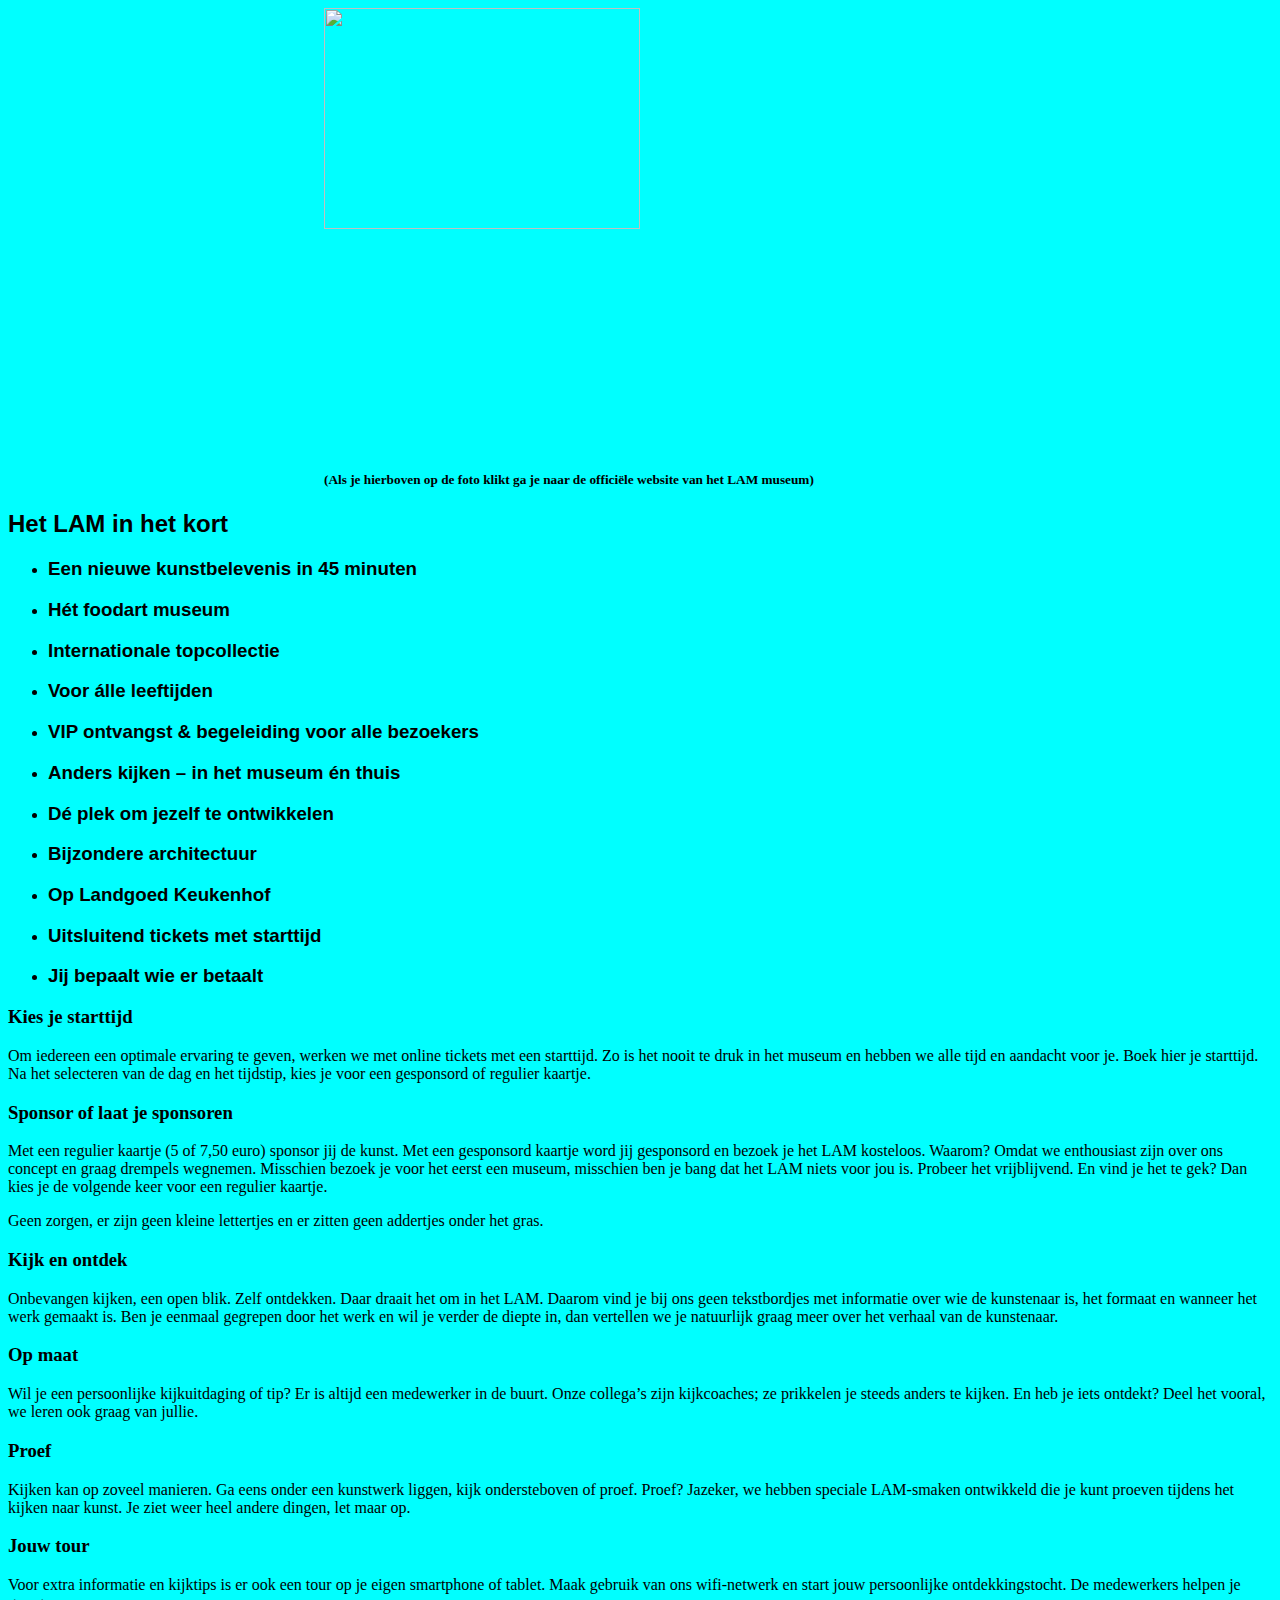
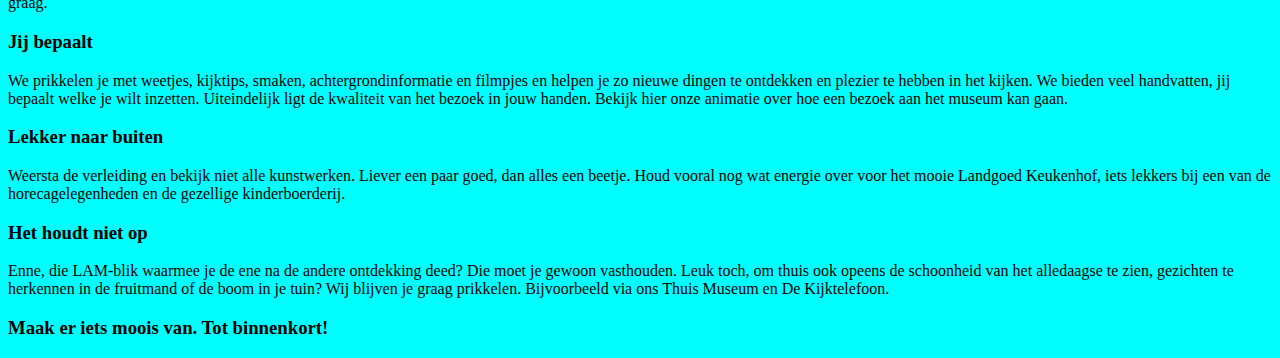
==== info.html @ f23a078f "test commit" ====
<html lang="en">
<head>
    <meta charset="UTF-8">
    <meta name="viewport" content="width=device-width, initial-scale=1.0">
    <title>Document</title>
    <link rel="stylesheet" href="colour.css">
</head>
<body>
    <a href="https://www.lamlisse.nl"><img src="https://images.adsttc.com/media/images/5b50/a18b/f197/cc6e/fc00/0531/large_jpg/-_Featured_Image.jpg" width="400">
            </a>
<h5>(Als je hierboven op de foto klikt ga je naar de officiële website van het LAM museum)</h5>
    <h2><strong>Het LAM in het kort</strong><br></h2>
<ul>
<li><h3><strong>Een nieuwe kunstbelevenis in 45 minuten</strong><br></h3></li>
    
<li><h3><strong>Hét foodart museum</strong><br></h3></li>
    
<li><h3><strong>Internationale topcollectie</strong><br></h3></li>
    
<li><h3><strong>Voor álle leeftijden</strong><br></h3></li>
    
<li><h3><strong>VIP ontvangst & begeleiding voor alle bezoekers</strong><br></h3></li>
    
<li><h3><strong>Anders kijken – in het museum én thuis</strong><br></h3></li>
    
<li><h3><strong>Dé plek om jezelf te ontwikkelen</strong><br></h3></li>
    
<li><h3><strong>Bijzondere architectuur</strong><br></h3></li>
     
<li><h3><strong>Op Landgoed Keukenhof</strong><br></h3></li>
     
<li><h3><strong>Uitsluitend tickets met starttijd</strong><br></h3></li>

<li><h3><strong>Jij bepaalt wie er betaalt</strong><br></h3></li>

</ul>

<h3>Kies je starttijd</h3>
    <p>Om iedereen een optimale ervaring te geven, werken we met online tickets met een starttijd. Zo is het nooit te druk in het museum en hebben we alle tijd en aandacht voor je. Boek hier je starttijd. Na het selecteren van de dag en het tijdstip, kies je voor een gesponsord of regulier kaartje.</p>
    
    <h3>Sponsor of laat je sponsoren</h3>
    <p>Met een regulier kaartje (5 of 7,50 euro) sponsor jij de kunst. Met een gesponsord kaartje word jij gesponsord en bezoek je het LAM kosteloos.
    Waarom? Omdat we enthousiast zijn over ons concept en graag drempels wegnemen. Misschien bezoek je voor het eerst een museum, misschien ben je bang dat het LAM niets voor jou is. Probeer het vrijblijvend. En vind je het te gek? Dan kies je de volgende keer voor een regulier kaartje.</p>
    Geen zorgen, er zijn geen kleine lettertjes en er zitten geen addertjes onder het gras.</p>
    
    <h3>Kijk en ontdek</h3>
    <p>Onbevangen kijken, een open blik. Zelf ontdekken. Daar draait het om in het LAM. Daarom vind je bij ons geen tekstbordjes met informatie over wie de kunstenaar is, het formaat en wanneer het werk gemaakt is. Ben je eenmaal gegrepen door het werk en wil je verder de diepte in, dan vertellen we je natuurlijk graag meer over het verhaal van de kunstenaar.</p>
    
    <h3>Op maat</h3>
    <p>Wil je een persoonlijke kijkuitdaging of tip? Er is altijd een medewerker in de buurt. Onze collega’s zijn kijkcoaches; ze prikkelen je steeds anders te kijken. En heb je iets ontdekt? Deel het vooral, we leren ook graag van jullie.</p>
    
    <h3>Proef</h3>
    <p>Kijken kan op zoveel manieren. Ga eens onder een kunstwerk liggen, kijk ondersteboven of proef. Proef? Jazeker, we hebben speciale LAM-smaken ontwikkeld die je kunt proeven tijdens het kijken naar kunst. Je ziet weer heel andere dingen, let maar op.</p>
    
    <h3>Jouw tour</h3>
    <p>Voor extra informatie en kijktips is er ook een tour op je eigen smartphone of tablet. Maak gebruik van ons wifi-netwerk en start jouw persoonlijke ontdekkingstocht. De medewerkers helpen je graag.</p>
    
    <h3>Jij bepaalt</h3>
    <p>We prikkelen je met weetjes, kijktips, smaken, achtergrondinformatie en filmpjes en helpen je zo nieuwe dingen te ontdekken en plezier te hebben in het kijken. We bieden veel handvatten, jij bepaalt welke je wilt inzetten. Uiteindelijk ligt de kwaliteit van het bezoek in jouw handen. Bekijk hier onze animatie over hoe een bezoek aan het museum kan gaan.</p>
    
    <h3>Lekker naar buiten</h3>
    <p>Weersta de verleiding en bekijk niet alle kunstwerken. Liever een paar goed, dan alles een beetje. Houd vooral nog wat energie over voor het  mooie Landgoed Keukenhof, iets lekkers bij een van de horecagelegenheden en de gezellige kinderboerderij.</p> 
    
    <h3>Het houdt niet op</h3>
    <p>Enne, die LAM-blik waarmee je de ene na de andere ontdekking deed? Die moet je gewoon vasthouden. Leuk toch, om thuis ook opeens de schoonheid van het alledaagse te zien, gezichten te herkennen in de fruitmand of de boom in je tuin? Wij blijven je graag prikkelen. Bijvoorbeeld via ons Thuis Museum en De Kijktelefoon.</p>
    
    <h3>Maak er iets moois van. Tot binnenkort!</h3>

</body>
</html>
---- colour.css ----
img {
    display: block;
    margin-left: auto;
    margin-right: auto;
    width: 50%;
}

h5 {
    display: block;
    margin-left: auto;
    margin-right: auto;
    width: 50%;
}

h2{
    font-family: Arial, Helvetica, sans-serif;
}

li{
    font-family: Arial, Helvetica, sans-serif;
}

body{
    background-color: aqua
}
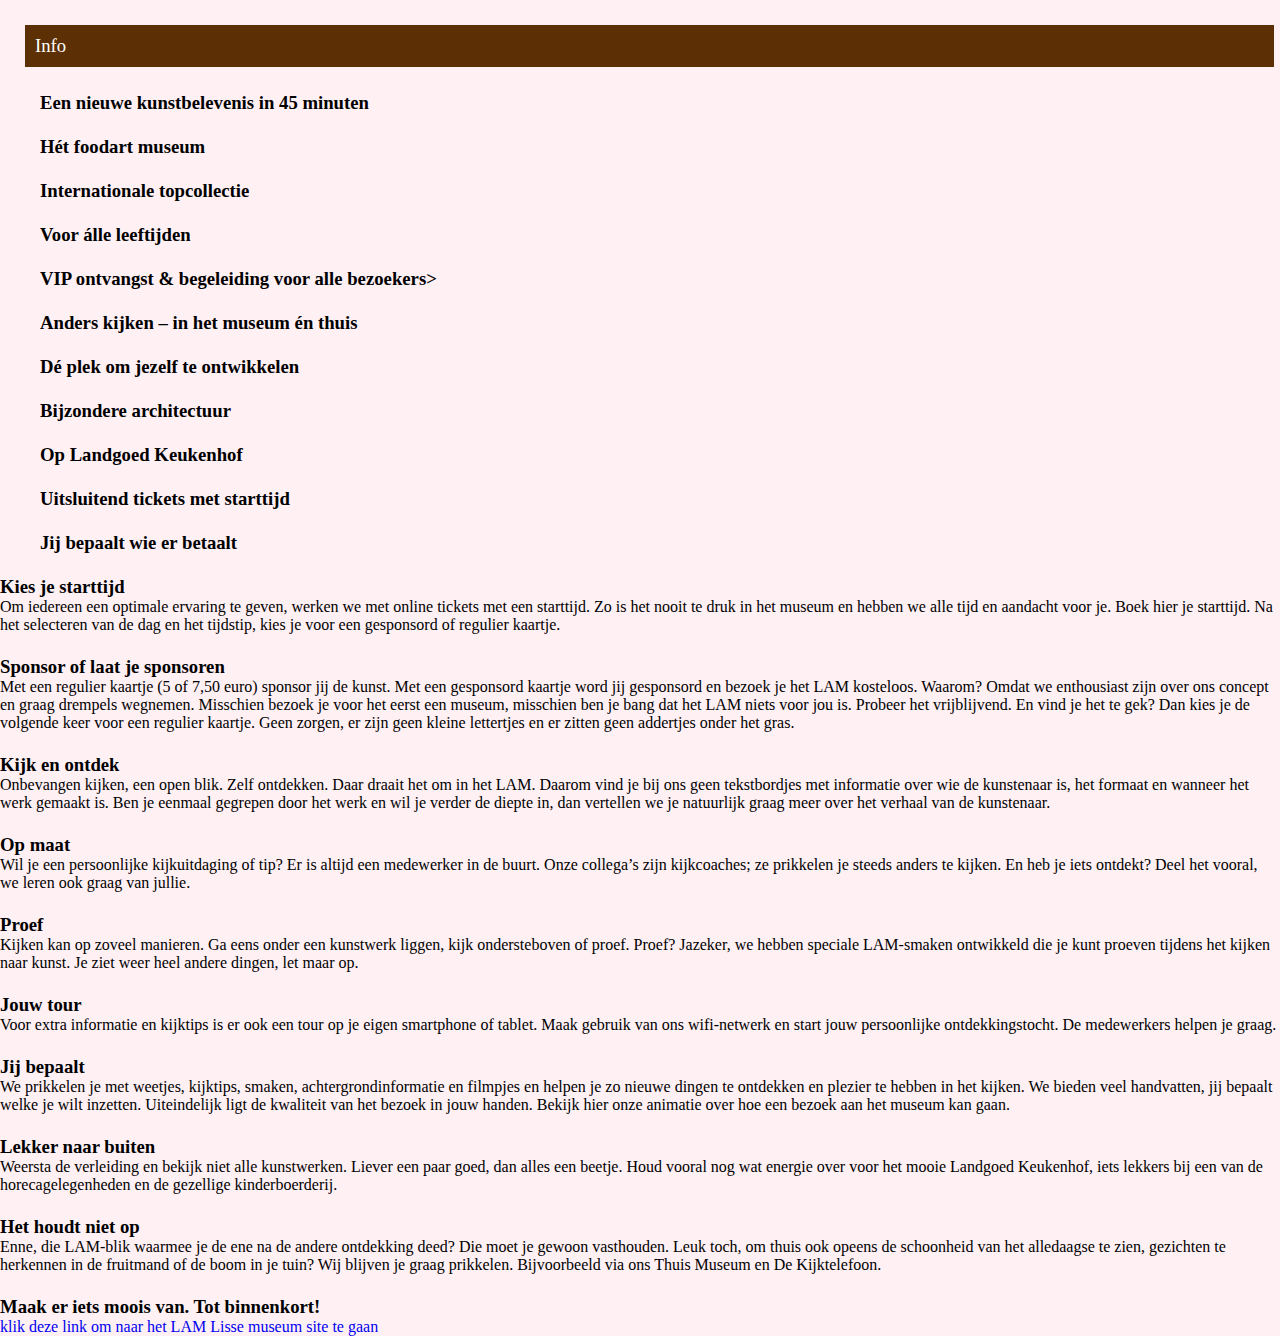
==== commit 09a88fa7: "website verbetering" ====
--- a/info.html
+++ b/info.html
@@ -1,70 +1,70 @@
+<!DOCTYPE html>
 <html lang="en">
 <head>
-    <meta charset="UTF-8">
-    <meta name="viewport" content="width=device-width, initial-scale=1.0">
+    <link rel="stylesheet" href="test2.css">
+
     <title>Document</title>
-    <link rel="stylesheet" href="colour.css">
 </head>
 <body>
-    <a href="https://www.lamlisse.nl"><img src="https://images.adsttc.com/media/images/5b50/a18b/f197/cc6e/fc00/0531/large_jpg/-_Featured_Image.jpg" width="400">
-            </a>
-<h5>(Als je hierboven op de foto klikt ga je naar de officiële website van het LAM museum)</h5>
-    <h2><strong>Het LAM in het kort</strong><br></h2>
-<ul>
-<li><h3><strong>Een nieuwe kunstbelevenis in 45 minuten</strong><br></h3></li>
+    <div id= "INFO" class="tabcontent">
+        <h3 class="infocontent">Info</h3>
+            <ul>
+            <li><h3><br><strong>Een nieuwe kunstbelevenis in 45 minuten</strong><br></h3></li>
+        
+            <li><h3><br><strong>Hét foodart museum</strong></h3></li>
+        
+            <li><h3><br><strong>Internationale topcollectie</strong></h3></li>
+        
+            <li><h3><br><strong>Voor álle leeftijden</strong></h3></li>
+        
+            <li><h3><br><strong>VIP ontvangst & begeleiding voor alle bezoekers</strong>></h3></li>
+        
+            <li><h3><br><strong>Anders kijken – in het museum én thuis</strong></h3></li>
+        
+            <li><h3><br><strong>Dé plek om jezelf te ontwikkelen</strong></h3></li>
+                
+            <li><h3><br><strong>Bijzondere architectuur</strong></h3></li>
+         
+            <li><h3><br><strong>Op Landgoed Keukenhof</strong></h3></li>
+         
+            <li><h3><br><strong>Uitsluitend tickets met starttijd</strong></h3></li>
     
-<li><h3><strong>Hét foodart museum</strong><br></h3></li>
+            <li><h3><br><strong>Jij bepaalt wie er betaalt</strong></h3></li>
     
-<li><h3><strong>Internationale topcollectie</strong><br></h3></li>
+            </ul>
+
+
+            <h3><br>Kies je starttijd</h3>
+            <p>Om iedereen een optimale ervaring te geven, werken we met online tickets met een starttijd. Zo is het nooit te druk in het museum en hebben we alle tijd en aandacht voor je. Boek hier je starttijd. Na het selecteren van de dag en het tijdstip, kies je voor een gesponsord of regulier kaartje.</p>
     
-<li><h3><strong>Voor álle leeftijden</strong><br></h3></li>
+            <h3><br>Sponsor of laat je sponsoren</h3>
+            <p>Met een regulier kaartje (5 of 7,50 euro) sponsor jij de kunst. Met een gesponsord kaartje word jij gesponsord en bezoek je het LAM kosteloos.
+            Waarom? Omdat we enthousiast zijn over ons concept en graag drempels wegnemen. Misschien bezoek je voor het eerst een museum, misschien ben je bang dat het LAM niets voor jou is. Probeer het vrijblijvend. En vind je het te gek? Dan kies je de volgende keer voor een regulier kaartje.
+            Geen zorgen, er zijn geen kleine lettertjes en er zitten geen addertjes onder het gras.</p>
     
-<li><h3><strong>VIP ontvangst & begeleiding voor alle bezoekers</strong><br></h3></li>
+            <h3><br>Kijk en ontdek</h3>
+            <p>Onbevangen kijken, een open blik. Zelf ontdekken. Daar draait het om in het LAM. Daarom vind je bij ons geen tekstbordjes met informatie over wie de kunstenaar is, het formaat en wanneer het werk gemaakt is. Ben je eenmaal gegrepen door het werk en wil je verder de diepte in, dan vertellen we je natuurlijk graag meer over het verhaal van de kunstenaar.</p>
     
-<li><h3><strong>Anders kijken – in het museum én thuis</strong><br></h3></li>
+            <h3><br>Op maat</h3>
+            <p>Wil je een persoonlijke kijkuitdaging of tip? Er is altijd een medewerker in de buurt. Onze collega’s zijn kijkcoaches; ze prikkelen je steeds anders te kijken. En heb je iets ontdekt? Deel het vooral, we leren ook graag van jullie.</p>
     
-<li><h3><strong>Dé plek om jezelf te ontwikkelen</strong><br></h3></li>
+            <h3><br>Proef</h3>
+            <p>Kijken kan op zoveel manieren. Ga eens onder een kunstwerk liggen, kijk ondersteboven of proef. Proef? Jazeker, we hebben speciale LAM-smaken ontwikkeld die je kunt proeven tijdens het kijken naar kunst. Je ziet weer heel andere dingen, let maar op.</p>
     
-<li><h3><strong>Bijzondere architectuur</strong><br></h3></li>
-     
-<li><h3><strong>Op Landgoed Keukenhof</strong><br></h3></li>
-     
-<li><h3><strong>Uitsluitend tickets met starttijd</strong><br></h3></li>
+            <h3><br>Jouw tour</h3>
+            <p>Voor extra informatie en kijktips is er ook een tour op je eigen smartphone of tablet. Maak gebruik van ons wifi-netwerk en start jouw persoonlijke ontdekkingstocht. De medewerkers helpen je graag.</p>
+    
+            <h3><br>Jij bepaalt</h3>
+            <p>We prikkelen je met weetjes, kijktips, smaken, achtergrondinformatie en filmpjes en helpen je zo nieuwe dingen te ontdekken en plezier te hebben in het kijken. We bieden veel handvatten, jij bepaalt welke je wilt inzetten. Uiteindelijk ligt de kwaliteit van het bezoek in jouw handen. Bekijk hier onze animatie over hoe een bezoek aan het museum kan gaan.</p>
+    
+            <h3><br>Lekker naar buiten</h3>
+            <p>Weersta de verleiding en bekijk niet alle kunstwerken. Liever een paar goed, dan alles een beetje. Houd vooral nog wat energie over voor het  mooie Landgoed Keukenhof, iets lekkers bij een van de horecagelegenheden en de gezellige kinderboerderij.</p> 
+    
+            <h3><br>Het houdt niet op</h3>
+            <p>Enne, die LAM-blik waarmee je de ene na de andere ontdekking deed? Die moet je gewoon vasthouden. Leuk toch, om thuis ook opeens de schoonheid van het alledaagse te zien, gezichten te herkennen in de fruitmand of de boom in je tuin? Wij blijven je graag prikkelen. Bijvoorbeeld via ons Thuis Museum en De Kijktelefoon.</p>
+    
+            <h3><br>Maak er iets moois van. Tot binnenkort!</h3>
 
-<li><h3><strong>Jij bepaalt wie er betaalt</strong><br></h3></li>
-
-</ul>
-
-<h3>Kies je starttijd</h3>
-    <p>Om iedereen een optimale ervaring te geven, werken we met online tickets met een starttijd. Zo is het nooit te druk in het museum en hebben we alle tijd en aandacht voor je. Boek hier je starttijd. Na het selecteren van de dag en het tijdstip, kies je voor een gesponsord of regulier kaartje.</p>
-    
-    <h3>Sponsor of laat je sponsoren</h3>
-    <p>Met een regulier kaartje (5 of 7,50 euro) sponsor jij de kunst. Met een gesponsord kaartje word jij gesponsord en bezoek je het LAM kosteloos.
-    Waarom? Omdat we enthousiast zijn over ons concept en graag drempels wegnemen. Misschien bezoek je voor het eerst een museum, misschien ben je bang dat het LAM niets voor jou is. Probeer het vrijblijvend. En vind je het te gek? Dan kies je de volgende keer voor een regulier kaartje.</p>
-    Geen zorgen, er zijn geen kleine lettertjes en er zitten geen addertjes onder het gras.</p>
-    
-    <h3>Kijk en ontdek</h3>
-    <p>Onbevangen kijken, een open blik. Zelf ontdekken. Daar draait het om in het LAM. Daarom vind je bij ons geen tekstbordjes met informatie over wie de kunstenaar is, het formaat en wanneer het werk gemaakt is. Ben je eenmaal gegrepen door het werk en wil je verder de diepte in, dan vertellen we je natuurlijk graag meer over het verhaal van de kunstenaar.</p>
-    
-    <h3>Op maat</h3>
-    <p>Wil je een persoonlijke kijkuitdaging of tip? Er is altijd een medewerker in de buurt. Onze collega’s zijn kijkcoaches; ze prikkelen je steeds anders te kijken. En heb je iets ontdekt? Deel het vooral, we leren ook graag van jullie.</p>
-    
-    <h3>Proef</h3>
-    <p>Kijken kan op zoveel manieren. Ga eens onder een kunstwerk liggen, kijk ondersteboven of proef. Proef? Jazeker, we hebben speciale LAM-smaken ontwikkeld die je kunt proeven tijdens het kijken naar kunst. Je ziet weer heel andere dingen, let maar op.</p>
-    
-    <h3>Jouw tour</h3>
-    <p>Voor extra informatie en kijktips is er ook een tour op je eigen smartphone of tablet. Maak gebruik van ons wifi-netwerk en start jouw persoonlijke ontdekkingstocht. De medewerkers helpen je graag.</p>
-    
-    <h3>Jij bepaalt</h3>
-    <p>We prikkelen je met weetjes, kijktips, smaken, achtergrondinformatie en filmpjes en helpen je zo nieuwe dingen te ontdekken en plezier te hebben in het kijken. We bieden veel handvatten, jij bepaalt welke je wilt inzetten. Uiteindelijk ligt de kwaliteit van het bezoek in jouw handen. Bekijk hier onze animatie over hoe een bezoek aan het museum kan gaan.</p>
-    
-    <h3>Lekker naar buiten</h3>
-    <p>Weersta de verleiding en bekijk niet alle kunstwerken. Liever een paar goed, dan alles een beetje. Houd vooral nog wat energie over voor het  mooie Landgoed Keukenhof, iets lekkers bij een van de horecagelegenheden en de gezellige kinderboerderij.</p> 
-    
-    <h3>Het houdt niet op</h3>
-    <p>Enne, die LAM-blik waarmee je de ene na de andere ontdekking deed? Die moet je gewoon vasthouden. Leuk toch, om thuis ook opeens de schoonheid van het alledaagse te zien, gezichten te herkennen in de fruitmand of de boom in je tuin? Wij blijven je graag prikkelen. Bijvoorbeeld via ons Thuis Museum en De Kijktelefoon.</p>
-    
-    <h3>Maak er iets moois van. Tot binnenkort!</h3>
-
+            <a href= "https://www.lamlisse.nl">klik deze link om naar het LAM Lisse museum site te gaan</a>
 </body>
 </html>--- a/test2.css
+++ b/test2.css
@@ -0,0 +1,127 @@
+*{
+    margin: 0;
+    padding: 2;
+    list-style: none;
+    text-decoration: none;
+    font-family: roboto;
+}
+
+.header {
+    width: 100%;
+    height: 100px;
+    display: block;
+    background: rgb(92, 47, 4);
+    background: linear-gradient(90deg, rgb(99, 50, 4) 0%, rgb(99, 50, 4) 0%, rgb(255, 255, 255) 0%, (0,142,171,1) 100%);
+}
+
+.binnen_header {
+    width: 1000px;
+    height: 100%;
+    display: block;
+    margin: 0 auto;
+    
+}
+
+.logo_container {
+    height: 100%;
+    display: table;
+    float: left;
+}
+
+.logo_container h1{
+    color: white;
+    height: 100%;
+    display: table-cell;
+    vertical-align: middle;
+    font-family: Roboto; 
+
+}
+
+body{
+    background: rgb(0, 0, 0);
+    background: linear-gradient(90deg, rgb(255, 240, 244) 0%, rgb(255, 240, 244) 100%);
+}
+
+.nav {
+    float: right;
+    height: 100%;
+}
+
+.nav li {
+    height: 100%;
+    display: table;
+    float: left;
+    padding: 0px 23px;
+    transition: 0.3s;
+    cursor: pointer;
+}
+.nav li:hover {
+    background-color: rgb(210, 210, 210);
+}
+.nav li.active {
+    background-color: rgb(210, 210, 210);
+}
+
+.nav li a {
+    display: table-cell;
+    vertical-align: middle;
+    height: 100%;
+    color: rgb(0, 0, 0);
+    font-family: roboto;
+    font-size: 20px;
+}
+
+.tabcontent{
+    border: none;
+    
+}
+
+.homecontent{
+    width: 96%;
+    float: left;
+    background-color: rgb(92, 47, 4);
+    padding: 10px 10px;
+    margin: 25px 25px;
+    color: rgb(255, 249, 249);
+    font-weight: 500;
+    display: table;
+}
+    
+.homecontent h1{
+    text-align: center;
+    font-weight: 700;
+}
+
+.homecontent p{
+    margin: 10px;
+
+}
+
+.infocontent{
+    width: 96%;
+    float: left;
+    background-color: rgb(92, 47, 4);
+    padding: 10px 10px;
+    margin: 25px 25px;
+    color: rgb(255, 255, 255);
+    font-weight: 500;
+    display: table;
+}
+
+.infocontent li{
+    width: 96%;
+    float: left;
+    background-color: rgb(92, 47, 4);
+    padding: 10px 10px;
+    margin: 25px 25px;
+    color: black;
+    font-weight: 500;
+    display: table;
+}
+
+#img1{
+    width: 40%;
+    height:auto;
+    padding: 10px 440px;
+    
+}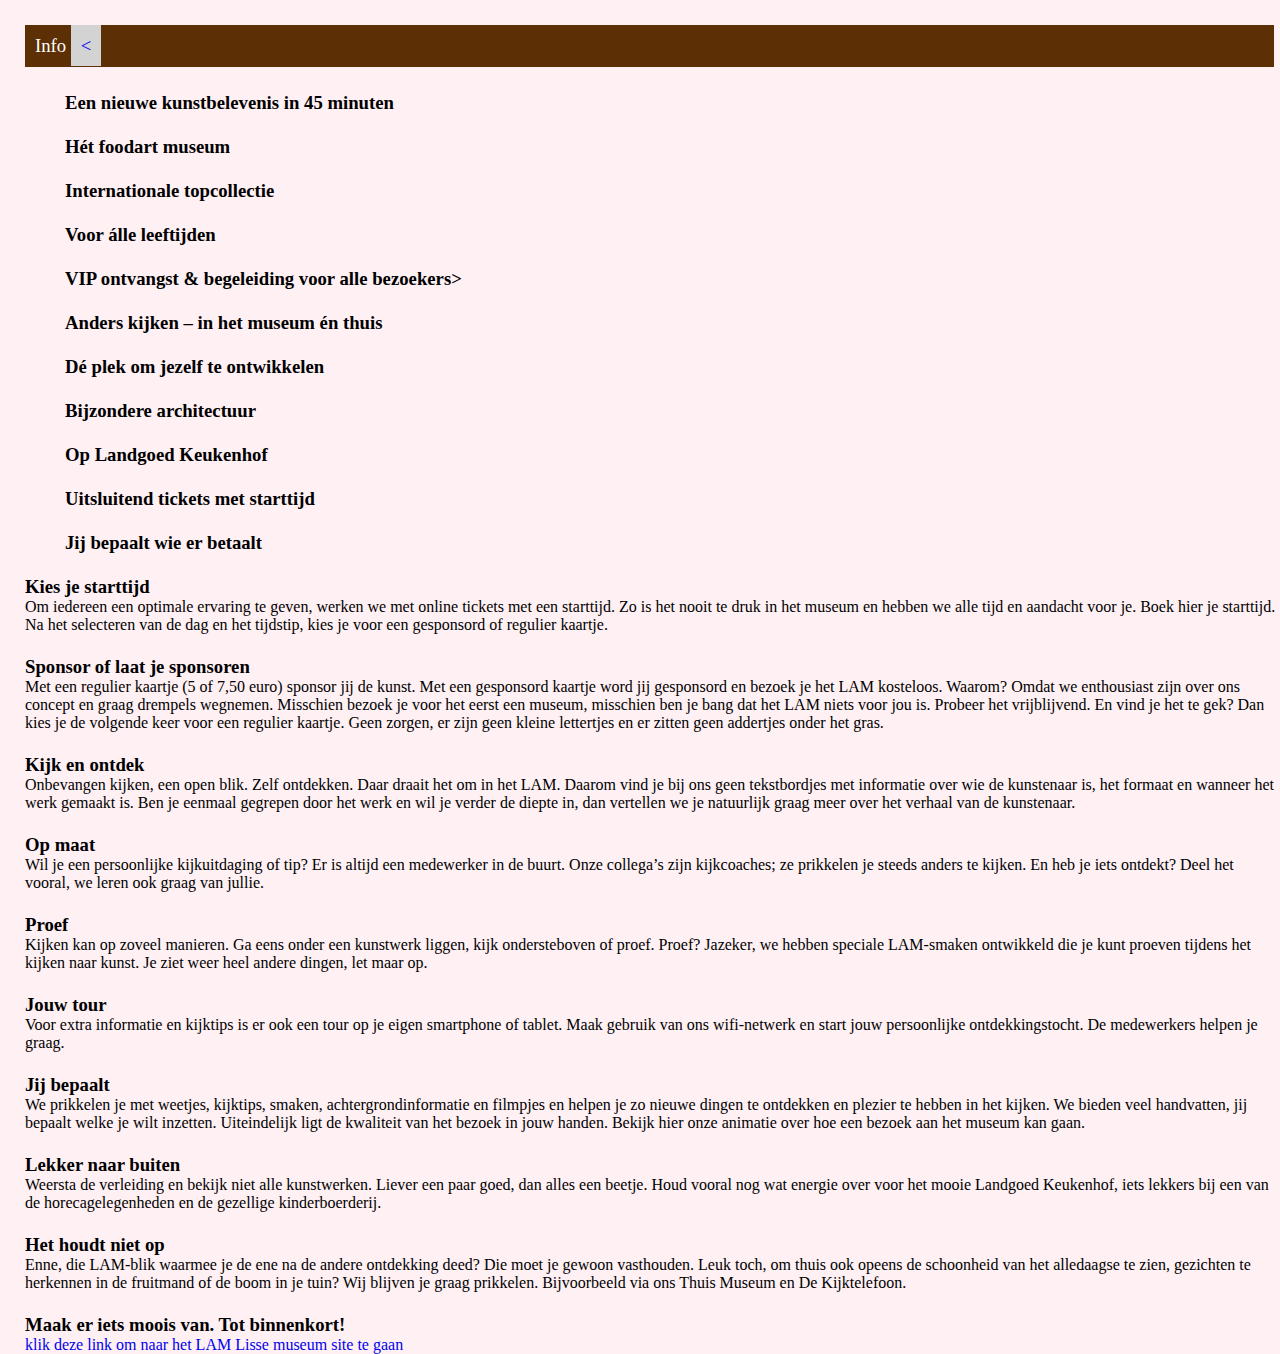
==== commit fa4b9100: "herkansing" ====
--- a/info.html
+++ b/info.html
@@ -7,7 +7,7 @@
 </head>
 <body>
     <div id= "INFO" class="tabcontent">
-        <h3 class="infocontent">Info</h3>
+        <h3 class="infocontent">Info                    <a href="Eindopdracht.html"> < </a></h3>
             <ul>
             <li><h3><br><strong>Een nieuwe kunstbelevenis in 45 minuten</strong><br></h3></li>
         
@@ -33,38 +33,39 @@
     
             </ul>
 
+            <div class="infoShizzle">
+                <h3><br>Kies je starttijd</h3>
+                <p>Om iedereen een optimale ervaring te geven, werken we met online tickets met een starttijd. Zo is het nooit te druk in het museum en hebben we alle tijd en aandacht voor je. Boek hier je starttijd. Na het selecteren van de dag en het tijdstip, kies je voor een gesponsord of regulier kaartje.</p>
+    
+                <h3><br>Sponsor of laat je sponsoren</h3>
+                <p>Met een regulier kaartje (5 of 7,50 euro) sponsor jij de kunst. Met een gesponsord kaartje word jij gesponsord en bezoek je het LAM kosteloos.
+                Waarom? Omdat we enthousiast zijn over ons concept en graag drempels wegnemen. Misschien bezoek je voor het eerst een museum, misschien ben je bang dat het LAM niets voor jou is. Probeer het vrijblijvend. En vind je het te gek? Dan kies je de volgende keer voor een regulier kaartje.
+                Geen zorgen, er zijn geen kleine lettertjes en er zitten geen addertjes onder het gras.</p>
+    
+                <h3><br>Kijk en ontdek</h3>
+                <p>Onbevangen kijken, een open blik. Zelf ontdekken. Daar draait het om in het LAM. Daarom vind je bij ons geen tekstbordjes met informatie over wie de kunstenaar is, het formaat en wanneer het werk gemaakt is. Ben je eenmaal gegrepen door het werk en wil je verder de diepte in, dan vertellen we je natuurlijk graag meer over het verhaal van de kunstenaar.</p>
+    
+                <h3><br>Op maat</h3>
+                <p>Wil je een persoonlijke kijkuitdaging of tip? Er is altijd een medewerker in de buurt. Onze collega’s zijn kijkcoaches; ze prikkelen je steeds anders te kijken. En heb je iets ontdekt? Deel het vooral, we leren ook graag van jullie.</p>
+    
+                <h3><br>Proef</h3>
+                <p>Kijken kan op zoveel manieren. Ga eens onder een kunstwerk liggen, kijk ondersteboven of proef. Proef? Jazeker, we hebben speciale LAM-smaken ontwikkeld die je kunt proeven tijdens het kijken naar kunst. Je ziet weer heel andere dingen, let maar op.</p>
+    
+                <h3><br>Jouw tour</h3>
+                <p>Voor extra informatie en kijktips is er ook een tour op je eigen smartphone of tablet. Maak gebruik van ons wifi-netwerk en start jouw persoonlijke ontdekkingstocht. De medewerkers helpen je graag.</p>
+    
+                <h3><br>Jij bepaalt</h3>
+                <p>We prikkelen je met weetjes, kijktips, smaken, achtergrondinformatie en filmpjes en helpen je zo nieuwe dingen te ontdekken en plezier te hebben in het kijken. We bieden veel handvatten, jij bepaalt welke je wilt inzetten. Uiteindelijk ligt de kwaliteit van het bezoek in jouw handen. Bekijk hier onze animatie over hoe een bezoek aan het museum kan gaan.</p>
+    
+                <h3><br>Lekker naar buiten</h3>
+                <p>Weersta de verleiding en bekijk niet alle kunstwerken. Liever een paar goed, dan alles een beetje. Houd vooral nog wat energie over voor het  mooie Landgoed Keukenhof, iets lekkers bij een van de horecagelegenheden en de gezellige kinderboerderij.</p> 
+    
+                <h3><br>Het houdt niet op</h3>
+                <p>Enne, die LAM-blik waarmee je de ene na de andere ontdekking deed? Die moet je gewoon vasthouden. Leuk toch, om thuis ook opeens de schoonheid van het alledaagse te zien, gezichten te herkennen in de fruitmand of de boom in je tuin? Wij blijven je graag prikkelen. Bijvoorbeeld via ons Thuis Museum en De Kijktelefoon.</p>
+    
+                <h3><br>Maak er iets moois van. Tot binnenkort!</h3>
 
-            <h3><br>Kies je starttijd</h3>
-            <p>Om iedereen een optimale ervaring te geven, werken we met online tickets met een starttijd. Zo is het nooit te druk in het museum en hebben we alle tijd en aandacht voor je. Boek hier je starttijd. Na het selecteren van de dag en het tijdstip, kies je voor een gesponsord of regulier kaartje.</p>
-    
-            <h3><br>Sponsor of laat je sponsoren</h3>
-            <p>Met een regulier kaartje (5 of 7,50 euro) sponsor jij de kunst. Met een gesponsord kaartje word jij gesponsord en bezoek je het LAM kosteloos.
-            Waarom? Omdat we enthousiast zijn over ons concept en graag drempels wegnemen. Misschien bezoek je voor het eerst een museum, misschien ben je bang dat het LAM niets voor jou is. Probeer het vrijblijvend. En vind je het te gek? Dan kies je de volgende keer voor een regulier kaartje.
-            Geen zorgen, er zijn geen kleine lettertjes en er zitten geen addertjes onder het gras.</p>
-    
-            <h3><br>Kijk en ontdek</h3>
-            <p>Onbevangen kijken, een open blik. Zelf ontdekken. Daar draait het om in het LAM. Daarom vind je bij ons geen tekstbordjes met informatie over wie de kunstenaar is, het formaat en wanneer het werk gemaakt is. Ben je eenmaal gegrepen door het werk en wil je verder de diepte in, dan vertellen we je natuurlijk graag meer over het verhaal van de kunstenaar.</p>
-    
-            <h3><br>Op maat</h3>
-            <p>Wil je een persoonlijke kijkuitdaging of tip? Er is altijd een medewerker in de buurt. Onze collega’s zijn kijkcoaches; ze prikkelen je steeds anders te kijken. En heb je iets ontdekt? Deel het vooral, we leren ook graag van jullie.</p>
-    
-            <h3><br>Proef</h3>
-            <p>Kijken kan op zoveel manieren. Ga eens onder een kunstwerk liggen, kijk ondersteboven of proef. Proef? Jazeker, we hebben speciale LAM-smaken ontwikkeld die je kunt proeven tijdens het kijken naar kunst. Je ziet weer heel andere dingen, let maar op.</p>
-    
-            <h3><br>Jouw tour</h3>
-            <p>Voor extra informatie en kijktips is er ook een tour op je eigen smartphone of tablet. Maak gebruik van ons wifi-netwerk en start jouw persoonlijke ontdekkingstocht. De medewerkers helpen je graag.</p>
-    
-            <h3><br>Jij bepaalt</h3>
-            <p>We prikkelen je met weetjes, kijktips, smaken, achtergrondinformatie en filmpjes en helpen je zo nieuwe dingen te ontdekken en plezier te hebben in het kijken. We bieden veel handvatten, jij bepaalt welke je wilt inzetten. Uiteindelijk ligt de kwaliteit van het bezoek in jouw handen. Bekijk hier onze animatie over hoe een bezoek aan het museum kan gaan.</p>
-    
-            <h3><br>Lekker naar buiten</h3>
-            <p>Weersta de verleiding en bekijk niet alle kunstwerken. Liever een paar goed, dan alles een beetje. Houd vooral nog wat energie over voor het  mooie Landgoed Keukenhof, iets lekkers bij een van de horecagelegenheden en de gezellige kinderboerderij.</p> 
-    
-            <h3><br>Het houdt niet op</h3>
-            <p>Enne, die LAM-blik waarmee je de ene na de andere ontdekking deed? Die moet je gewoon vasthouden. Leuk toch, om thuis ook opeens de schoonheid van het alledaagse te zien, gezichten te herkennen in de fruitmand of de boom in je tuin? Wij blijven je graag prikkelen. Bijvoorbeeld via ons Thuis Museum en De Kijktelefoon.</p>
-    
-            <h3><br>Maak er iets moois van. Tot binnenkort!</h3>
-
-            <a href= "https://www.lamlisse.nl">klik deze link om naar het LAM Lisse museum site te gaan</a>
+                <a href= "https://www.lamlisse.nl">klik deze link om naar het LAM Lisse museum site te gaan</a>
+            </div>
 </body>
 </html>--- a/test2.css
+++ b/test2.css
@@ -4,6 +4,7 @@
     list-style: none;
     text-decoration: none;
     font-family: roboto;
+
 }
 
 .header {
@@ -36,6 +37,8 @@
     font-family: Roboto; 
 
 }
+
+
 
 body{
     background: rgb(0, 0, 0);
@@ -87,6 +90,11 @@
     display: table;
 }
     
+
+ h2, h3{
+    padding-left: 25px;
+}
+
 .homecontent h1{
     text-align: center;
     font-weight: 700;
@@ -94,6 +102,12 @@
 
 .homecontent p{
     margin: 10px;
+
+}
+.infocontent a {
+    border: 0px solid black;
+    padding: 10px;
+    background-color: lightgray;
 
 }
 
@@ -119,9 +133,85 @@
     display: table;
 }
 
-#img1{
-    width: 40%;
-    height:auto;
-    padding: 10px 440px;
-    
+.infoShizzle h3, a, p{
+    padding-left: 25px;
+}
+
+#WEBXR a{
+    padding: 20px;
+    border: 5px solid darkgray;
+}
+
+#WEBXR h4{
+    padding-top: 100px;
+}
+
+
+#WEBXR {
+    padding-left: 600px;
+    padding-top: 400px;
+}
+
+.slider{
+	max-width: 400px;
+	border:10px solid  #555555;
+	margin:80px auto;
+	position: relative;
+    overflow: hidden;
+    transition: 1s;
+}
+
+.slider .left-slide,.slider .right-slide{
+  position: absolute;
+  height: 40px;
+  width: 40px;
+  background-color: #969696;
+  border-radius: 50%;
+  color:#ffffff;
+  font-size: 20px;
+  top:50%;
+  cursor: pointer;
+  margin-top: -20px;
+  text-align: center;
+  line-height: 40px;
+  
+}
+.slider .left-slide:hover,.slider .right-slide:hover{
+ box-shadow: 0px 0px 10px black;
+ background-color: #929292;
+}
+
+.slider .left-slide{
+	left: 30px;
+}
+.slider .right-slide{
+	right: 30px;
+}
+.slider .slider-items .item img{
+	max-width: 100%;
+    display: block;
+}
+
+
+.slider .slider-items .item{
+	display: none;
+    position: relative;
+    
+}
+.slider .slider-items .item .caption{
+position: absolute;
+width: 100%;
+height: 60px;
+bottom: 0px;
+left: 0px;
+background-color: rgba(0,0,0,.5);
+line-height: 60px;
+text-align: center;
+color: #ffffff;
+font-size: 30px;
+
+}
+
+.slider .slider-items .item.active{
+    display: block;
 }